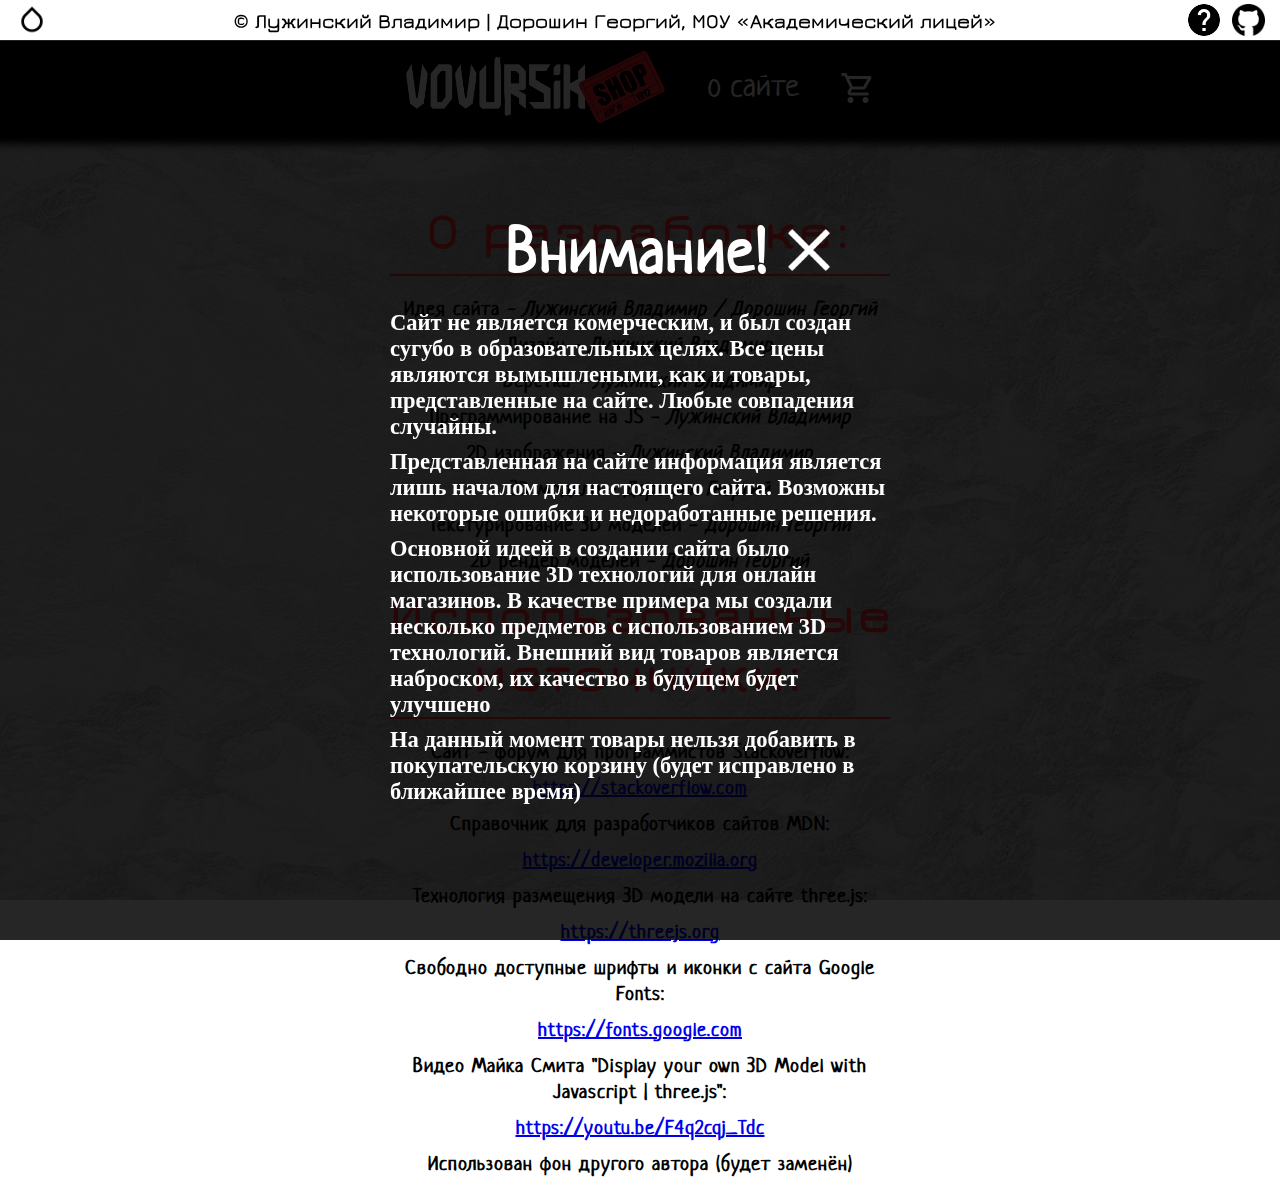
==== about.html @ f9527097 "Add files via upload" ====
<!DOCTYPE html>
<html lang="ru" id="html">
<head>
    <meta charset="UTF-8">
    <meta http-equiv="X-UA-Compatible" content="IE=edge">
    <meta name="viewport" content="width=device-width, initial-scale=1.0">

    <link rel="icon" href="images/Icon.png" type="image/x-icon">

    <link rel="preconnect" href="https://fonts.googleapis.com">
    <link rel="preconnect" href="https://fonts.gstatic.com" crossorigin>
    <link href="https://fonts.googleapis.com/css2?family=Neucha&display=swap" rel="stylesheet">
    <link href="https://fonts.googleapis.com/css2?family=Jura:wght@300&display=swap" rel="stylesheet">

    <link rel="stylesheet" href="style.css">
    <link rel="stylesheet" href="media-querise.css" type="text/css">

    <title>Vovursik - Shop</title>

    <script type ="module" src="theme_changer.js"></script>
    <script type ="module" src="information.js"></script>
</head>
<body id ="body" style="visibility: hidden"
onload="setTimeout ('document.body.style.visibility = \'visible\'', 2)">

<div class="information" id="information">
    <div class="information_center">
        <div class="information_up">
            <h1>Внимание!</h1>
            <div class="form_inline">
                <button id="information_close_button"></button>
            </div> 
        </div>
        <h2><p>Сайт не является комерческим, и был создан сугубо в образовательных целях. Все цены являются вымышлеными, как и товары, представленные на сайте. Любые совпадения случайны.</p>
            <p>Представленная на сайте информация является лишь началом для настоящего сайта. Возможны некоторые ошибки и недоработанные решения.</p>
            <p>Основной идеей в создании сайта было использование 3D технологий для онлайн магазинов. В качестве примера мы создали несколько предметов с использованием 3D технологий. Внешний вид товаров является наброском, их качество в будущем будет улучшено</p>
            <p>На данный момент товары нельзя добавить в покупательскую корзину (будет исправлено в ближайшее время)</p></h2>
    </div>
    </div>

<!--Верхний хедер-->
<div class="header_up">
    <div class="header_up_left">
        <div class="form_inline">
            <button id="color_button"></button>
        </div>  
    </div>

    <div class="header_up_center">
            <h4>© Лужинский Владимир | Дорошин Георгий, МОУ «Академический лицей»</h4>
    </div>

    <div class="header_up_right">
        <div class="form_inline">
            <button id="help_button"></button>
        </div>  
        <form action="https://github.com/Vovursik" class="form_inline">
            <button id="github_button"></button>
        </form>         
    </div>
</div>

<!--Нижний хедер-->
<div class="header">
    <div class="header_center">
<form action="/index.html">
    <button id="Logo"></button>
</form>

    <div class="header_section">
            <a class="site_about" href="/about.html">  
                <span class="a">о сайте</span>
                <span class="b">﹝о сайте﹞</span>
            </a>
        </div>

        <div class="header_section">
            <form action="/cart.html">
                <button id="cart_button"></button>
            </form>
    </div>
</div>
</div>  

<div class="creators">
    <div class="making">
        <h1>О разработке:</h1>
        <h2><p>Идея сайта - <i>Лужинский Владимир / Дорошин Георгий</i></p>
            <p>Дизайн - <i>Лужинский Владимир</i></p>
            <p>Верстка - <i>Лужинский Владимир</i></p>
            <p>Программирование на JS - <i>Лужинский Владимир</i></p>
            <p>2D изображения - <i>Лужинский Владимир</i></p>
            <p>3D модели - <i>Дорошин Георгий</i></p>
            <p>Текстурирование 3D моделей - <i>Дорошин Георгий</i></p>
            <p>2D рендер моделей - <i>Дорошин Георгий</i></p></h2>
    </div>
    <div class="making">
        <h1>Использованные источники:</h1>
        <h2><p>Сайт - форум для программистов Stackoverflow:</p>
            <p><a href="https://stackoverflow.com">https://stackoverflow.com</a></p>
            <p>Справочник для разработчиков сайтов MDN:</p>
            <p><a href="https://developer.mozilla.org">https://developer.mozilla.org</a></p>
            <p>Технология размещения 3D модели на сайте three.js:</p>
            <p><a href="https://threejs.org">https://threejs.org</a></p>
            <p>Свободно доступные шрифты и иконки с сайта Google Fonts:</p>
            <p><a href="https://fonts.google.com">https://fonts.google.com</a></p>
            <p>Видео Майка Смита "Display your own 3D Model with Javascript | three.js":</p>
            <p><a href="https://youtu.be/F4q2cqj_Tdc">https://youtu.be/F4q2cqj_Tdc</a></p>
            <p>Использован фон другого автора (будет заменён)</p></h2>
    </div>
</div>

</body>
</html>
---- style.css ----
* {
	margin: 0;
	padding: 0;
}

body {
    height: 100%;
    margin: 0;
	background: url(images/Background1.png) repeat;
	background-attachment: fixed;
	background-color: white;
    background-size: cover;
}

#product_id {
	display: none;
}

#cart_button {
	all: unset;
	width: 45px;
	height: 45px;
	background: url(images/shopping_cart.png) no-repeat center;
	background-size: auto 80%;
	margin-top: 10px;
}

#cart_button:hover {
    cursor: pointer;
    }

#Logo {
	all: unset;
	display: inline-block;
	background: url(images/Logo.png) no-repeat center;
	background-size: auto 90%;
	width: 270px;
	height: 100%;
	margin-top: 7px;
	}
	
#Logo:hover {
	cursor: pointer;
	}

#github_button {
	all: unset;
	width: 40px;
	height: 40px;
	background: url(images/github.png) no-repeat center;
	background-size: auto 80%;
}

#github_button:hover {
	cursor: pointer;
	opacity: .7;
	}

#help_button {
	all: unset;
	width: 40px;
	height: 40px;
	background: url(images/outline_help.png) no-repeat center;
	background-size: auto 95%;
}

#help_button:hover {
	cursor: help;
	opacity: .7;
	}

#color_button {
		all: unset;
		width: 40px;
		height: 40px;
		background: url(images/outline_invert_white.png) no-repeat center;
		background-size: auto 80%;
	}
	
#color_button:hover {
		cursor: pointer;
		opacity: .7;
	}

form {
		all: unset;
		align-content: center;
		align-items: center;
		text-align: center;
		height: 100%;
}

.form_inline {
	display: inline-block;
	align-content: center;
	align-items: center;
	text-align: center;
	height: 100%;
}

canvas {
    display: block;
	margin: 0 auto;
	animation: show 1s;
	/*border: dashed 3px gainsboro;*/
}

@keyframes show {
	from {opacity: 0;} to {opacity: 1;}
	}

canvas:hover {
    cursor: grab;
}

canvas:active {
    cursor: grabbing;
}


.header_up {
	position: fixed;
	display: flex;
	width: 100%;
	max-width: 100vw;
	height: 40px;
	background-color: rgb(255, 255, 255);
	border-bottom: solid 1px gainsboro;
	top: 0;
	text-align: center;
	align-items: center;
	align-content: center;
    z-index: 11;
}

.header_up_left {
	align-content: left;
	text-align: left;
	width: 50px;
	min-width: 50px;
	height: 100%;
	align-items: left;	
	margin-left: 12px;
}

.header_up_center {
	overflow-x:hidden;
	position: relative;
	display: flex;
	align-content: center;
	text-align: center;
	width: 100%;
	height: 100%;
	align-items: center;
	right: 0;
	left: 0;
}

.header_up_center h4 {
	flex-shrink: 0;
	font-family: 'Jura', sans-serif;
	font-weight: 700;
	font-size: 20px;	
	margin: 0 auto;
}

.header_up_right {
	align-content: right;
	text-align: right;
	width: 100px;
	min-width: 100px;
	height: 100%;
	align-items: right;
	margin-right: 12px;
}

.header_center {
	display: flex;
	align-items: center;
	text-align: center;
	justify-content: space-between;
	right: 0px;
    z-index: 999;
	height: 100%;
	max-width: 30em;
	width: auto;
	margin: 0 auto;
}

.header {
	align-items: center;
	text-align: center;
	width: 100%;
	max-height: 80px;
	height: 80px;
	align-items:center;
	right: 0px;
	margin-top: 40px;
	background-color: rgba(0, 0, 0, 1);
	box-shadow: 0em 1em .5em .5em rgba(0, 0, 0, 1);
    z-index: 10;
}

.information {
	visibility: hidden;
	position: fixed;
	height: 100%;
	width: 100%;
	color: white;
	background-color: rgba(0, 0, 0, 0.85);
	text-align: center;
	align-items: center;
	align-content: center;
	z-index: 20;
}

.information_center {
	max-width: 500px;
	margin: auto;
}

.information h2 {
	text-align: left;
	font-size: 2.5vh;
}

.information h2 p {
	margin-bottom: 1vh;
}

.information h1 {
	letter-spacing: 0.2vh;
	display: inline-block;
	font-family: 'Neucha', cursive;
	font-weight: 700;
	font-size: 7vh;
}

.information_up {
	margin-top: 5vh;
	margin-bottom: 2vh;
}

#information_close_button {
	all: unset;
	margin-top: -6.5vh;
	position: absolute;
	width: 8vh;
	height: 8vh;
	background: url(images/outline_close.png) no-repeat center;
	background-size: auto 100%;
}

#information_close_button:hover {
	cursor: pointer;
	opacity: .7;
}

.header_section {
	display: inline-block;
	align-content: center;
	align-items: center;
	text-align: center;
	top: 0;
	left: 0;
	margin-top: 10px;
}

.product {
	display: flex;
	margin: 0 auto;
	margin-top: 80px;
	width: 100%;
	max-width: 1800px;
}

#model {
	position: relative;
    justify-content: center;
    align-items: center;
	display: inline-block;
	width: 50%;
}

.loading {
	position: absolute;
	display: flex;
	text-align: center;
	align-items: center;
	align-content: center;
	justify-content: center;
	width: 100%;
	height: 100%;
}

.loading_image {
	position: relative;
	width: 150px;
	height: 150px;
	background: url(images/outline_cached.png) no-repeat center;
	background-size: auto 100%;
	transition: all;
	animation-name: load_rotate;
	animation-duration: 1.5s;
	animation-timing-function: linear;
	animation-iteration-count: infinite;
}

@keyframes load_rotate {
	100%{
		transform: rotate(-360deg);
	}
}

.helper {
	text-align: center;
	color: black;
	width: 100%;
	height: 0px;
	font-family: 'Neucha', cursive;
	font-weight: 400;
	font-size:1.5vw;
}

#helper_click {
	width: 5vw; 
	height: 5vw;
	max-width: 70px;
	max-height: 70px;
}

#helper_scroll {
	width: 5vw; 
	height: 5vw;
	max-width: 70px;
	max-height: 70px;
}

.sale {
	text-align: center;
	display: inline-block;
	width: 50%;
}

.sale_name {
	position: relative;
	text-align: center;
	align-items: center;
	height: 12vw;
	width: auto;
	max-height: 231px;
	background: url(images/Moving.png) no-repeat center ;
	background-size: contain;
	color: whitesmoke;
	margin: 0 auto;
	margin-top: 6vw;
	margin-bottom: 6vw;
}

.sale_text {
	padding-top: 2.6vw;
	position: absolute;
	top: 0;
	right: 0;
	bottom: 0;
	left: 0;
	margin: 0 auto;
}

.sale_text h2 {
	all: unset;
	display: block;
	font-family: 'Neucha', cursive;
	font-weight: 700;
    font-size: 3.2vw;
    line-height: 3.2vw;
	margin-bottom: 1vw;
}

.sale_text h3 {
	all: unset;
	display: block;
	font-family: 'Jura', sans-serif;
	font-weight: 400;
    font-size: 2.2vw;
    line-height: 2.2vw;
}

#cart_button_dark h4 {
	position: absolute;
	pointer-events: none;
	width: 100%;
	top: 45%;
	left: 50%;
	transform: translate(-50%, -50%);
	font-family: 'Jura', sans-serif;
	font-weight: 600;
    font-size: 1.9vw;
    line-height: 1.9vw;
}

#cart_button_light h4 {
	position: absolute;
	pointer-events: none;
	width: 100%;
	top: 45%;
	left: 50%;
	transform: translate(-50%, -50%);
	font-family: 'Jura', sans-serif;
	font-weight: 600;
    font-size: 1.9vw;
    line-height: 1.9vw;
}

#cart_button_dark {
	all: unset;
	display: inline;
	position: relative;
	text-align: center;
	width: 28vw;
	height: 4vw;
	margin: 0 auto;
	border: solid 3px black;
	color: black;
}

#cart_button_dark:hover {
	cursor: pointer;
	border: solid 3px rgb(250, 40, 40);
	color: rgb(250, 40, 40);
	}

#cart_button_light {
	all: unset;
	display: none;
	position: relative;
	text-align: center;
	width: 28vw;
	height: 4vw;
	margin: 0 auto;
	border: solid 2px gainsboro;
	color: gainsboro;
}

#cart_button_light:hover {
	cursor: pointer;
	border: solid 2px rgb(250, 40, 40);
	color: rgb(250, 40, 40);
	}

#products {
	margin: 0 auto;
	margin-top: 80px;
	width: auto;
	max-width: 1700px;
}

.product_image {
	position: relative;
	display: flex;
	justify-content: center;
	text-align: center;
	align-items: center;
	margin: 0 auto;
}

.product_image img {
	height: auto;
	width: 15vw;
	max-width: 288px;
	object-fit: cover;
}

.product_info {
	color: black;
	text-align: center;
	align-items: center;
	align-content: center;
	margin-top: 2%;
	/*border-radius: 10px;
	border: solid 2px;*/
}

.product_info h1 {
	font-family: 'Neucha', cursive;
	font-weight: 700;	
}

.product_info h2 {
	font-family: 'Jura', sans-serif;
	font-weight: 600;	
	font-size: 25px;
	margin-top: 2px;
	margin-bottom: 10px;
}

.product_open {
	position: absolute;
	display: flex;
	visibility: hidden;
	justify-content: center;
	text-align: center;
	align-items: center;
	height: 45px;
	width: 100%;
	color: whitesmoke;
	background-color: black;
	opacity: 0.75;
	flex-shrink: 0;
}

.product_open h2 {
	position: absolute;
	flex-shrink: 0;
	font-family: 'Neucha', cursive;
	font-weight: 700;
	padding-bottom: 2px;
}

.product_card {
	all: unset;
	display: inline-block;
	width: 15vw;
	max-width: 348px;
	margin-right: 1.5vw;
	margin-bottom: 1.5vw;
}

.product_card:hover {
	cursor: pointer;
}

.product_card:hover .product_info {
	text-decoration: underline;
}

.product_card:hover .product_open {
	visibility: visible;
}

.row {
	text-align: center;
	align-content: center;
}

#product_form {
	display: none;
}

.product_block_cart {
	position: relative;
	display: flex;
	justify-content: space-between;
	text-align: center;
	align-items: center;
	margin: 0 auto;
	padding-left: 15px;
	padding-right: 15px;
	color: gainsboro;
	background-color: rgba(0, 0, 0, 0.8);
	border-radius: 10px;
}

.product_block_cart:hover {
	background-color: rgba(70, 70, 70, 0.8);
}

.product_block_cart img {
	height: 100px;
	width: auto;
	object-fit: cover;
}

.product_block_cart h1 {
	font-family: 'Neucha', cursive;
	font-weight: 700;
	letter-spacing: 2px;	
	font-size: 38px;
	width: 30%;
}

.product_block_cart h2 {
	font-family: 'Jura', sans-serif;
	font-weight: 600;	
	font-size: 30px;
	width: 30%;
}

.product_block_cart h3 {
	font-family: 'Neucha', cursive;
	font-weight: 400;
	letter-spacing: 2px;	
	font-size: 33px;
	width: 10%;
	text-align: center;
}

#cart_minus_button {
	all: unset;
	width: 35px;
	height: 35px;
	background: url(images/minus.png) no-repeat center;
	background-size: auto 100%;
}

#cart_minus_button:hover {
	cursor: pointer;
	opacity: .7;
	}

#cart_plus_button {
	all: unset;
	width: 35px;
	height: 35px;
	background: url(images/plus.png) no-repeat center;
	background-size: auto 100%;
}

#cart_plus_button:hover {
	cursor: pointer;
	opacity: .7;
	}

.subtotal h1 {
	font-family: 'Jura', cursive;
	font-weight: 800;
	font-size: 50px;
	letter-spacing: 4px;
	color: rgb(250, 40, 40);
	padding-bottom: 15px;
	margin-bottom: 20px;
	border-bottom: solid 2px;
	text-align: center;
}

.creators {
	width: 500px;
	margin: 0 auto;
	margin-top: 80px;
	margin-bottom: 20px;
	text-align: center;
	align-items: center;
}

.making h1 {
	font-family: 'Jura', cursive;
	font-weight: 800;
	font-size: 50px;
	letter-spacing: 4px;
	color: rgb(250, 40, 40);
	padding-bottom: 15px;
	margin-bottom: 20px;
	border-bottom: solid 2px;
}

.making h2 {
	font-family: 'Neucha', cursive;
	font-weight: 600;
	font-size: 20px;
	letter-spacing: 1px;
	color: black;
}

.making h2 p {
	margin-bottom: 10px;
}

.site_about {
	color: whitesmoke;
	font-family: 'Neucha', cursive;
	font-weight: 400;
	font-size: 32px;
	text-decoration: none;
}

.site_about:hover .a {
	display: none;
  }
  .site_about .b {
	display: none;
	color: rgb(250, 40, 40);
  }
  .site_about:hover .b {
	display: inline;
  }

del {
	text-decoration: line-through;
	text-decoration-color: red;
}
---- media-querise.css ----
@media only screen and (max-width: 768px) {
    .product_card {
        width: 40vw;
    }

    .product_image img {
        width: 40vw;
    }
    .helper {
        font-size:4vw;
    }
    #helper_click {
        width: 10vw; 
        height: 10vw;
    }
    
    #helper_scroll {
        width: 10vw; 
        height: 10vw;
    }
    .sale_name {
        height: 31vw;
        margin-top: 6vw;
        margin-bottom: 6vw;
    }
    .sale_text {
        padding-top: 6.8vw;
    }
    .sale_text h2 {
        font-size: 8.7vw;
        line-height: 8.7vw;
        margin-bottom: 2.6vw;
    }
    .sale_text h3 {
        font-size: 5.8vw;
        line-height: 5.8vw;
    }
    #cart_button_light {
        width: 72.5vw;
        height: 10.4vw;
    }
    #cart_button_dark {
        width: 72.5vw;
        height: 10.4vw;
    }
    #cart_button_light h4 {
        font-size: 4.9vw;
        line-height: 4.9vw;
    }
    #cart_button_dark h4 {
        font-size: 4.9vw;
        line-height: 4.9vw;
    }
}

@media only screen and (max-width: 600px) {   
    .creators {
        width: 83vw;
    }
    
    .making h1 {
        font-size: 8.3vw;
        letter-spacing: 0.6vw;
        padding-bottom: 2.7vw;
        margin-bottom: 3.4vw;
    }
    
    .making h2 {
        font-size: 3.4vw;
        letter-spacing: 0.16vw;
    }
    
    .making h2 p {
        margin-bottom: 1.7vw;
    }



    .information h2 {
        text-align: left;
        font-size: 4vw;
    }
    
    .information h2 p {
        margin-bottom: 2vw;
    }
    
    .information h1 {
        letter-spacing: 0.5vw;
        display: inline-block;
        font-family: 'Neucha', cursive;
        font-weight: 700;
        font-size: 12.6vw;
    }
    
    .information_up {
        margin-top: 9vw;
        margin-bottom: 3.9vw;
    }
    
    #information_close_button {
        all: unset;
        margin-top: -11.7vw;
        position: absolute;
        width: 14vw;
        height: 14vw;
        background: url(images/outline_close.png) no-repeat center;
        background-size: auto 100%;
    }
}

@media only screen and (max-width: 500px) {
    #cart_button {
        width: 9vw;
        height: 9vw;
    }
    .header {
        height: 15.7vw;  
    }
    #Logo {
        width: 55vw;
        }
    .site_about {
            font-size: 6.5vw;
        }    
}

/*  MIN  */

@media only screen and (min-width: 1920px) {
    .helper {
        font-size:28px;
    }
    .sale_name {
        height: 234px;
        margin-top: 115px;
        margin-bottom: 115px;
    }
    .sale_text {
        padding-top: 50px;
    }
    .sale_text h2 {
        font-size: 63px;
        line-height: 63px;
        margin-bottom: 19px;
    }
    .sale_text h3 {
        font-size: 42.5px;
        line-height: 42.5px;
    }
    #cart_button_light {
        width: 541.5px;
        height: 77px;
    }
    #cart_button_dark {
        width: 541.5px;
        height: 77px;
    }
    #cart_button_dark h4 {
        font-size: 36.5px;
        line-height: 36.5px;
    }
    #cart_button_light h4 {
        font-size: 36.5px;
        line-height: 36.5px;
    }
    .product_card {
        margin: auto 15px;
        margin-bottom: 28px;
    }
}
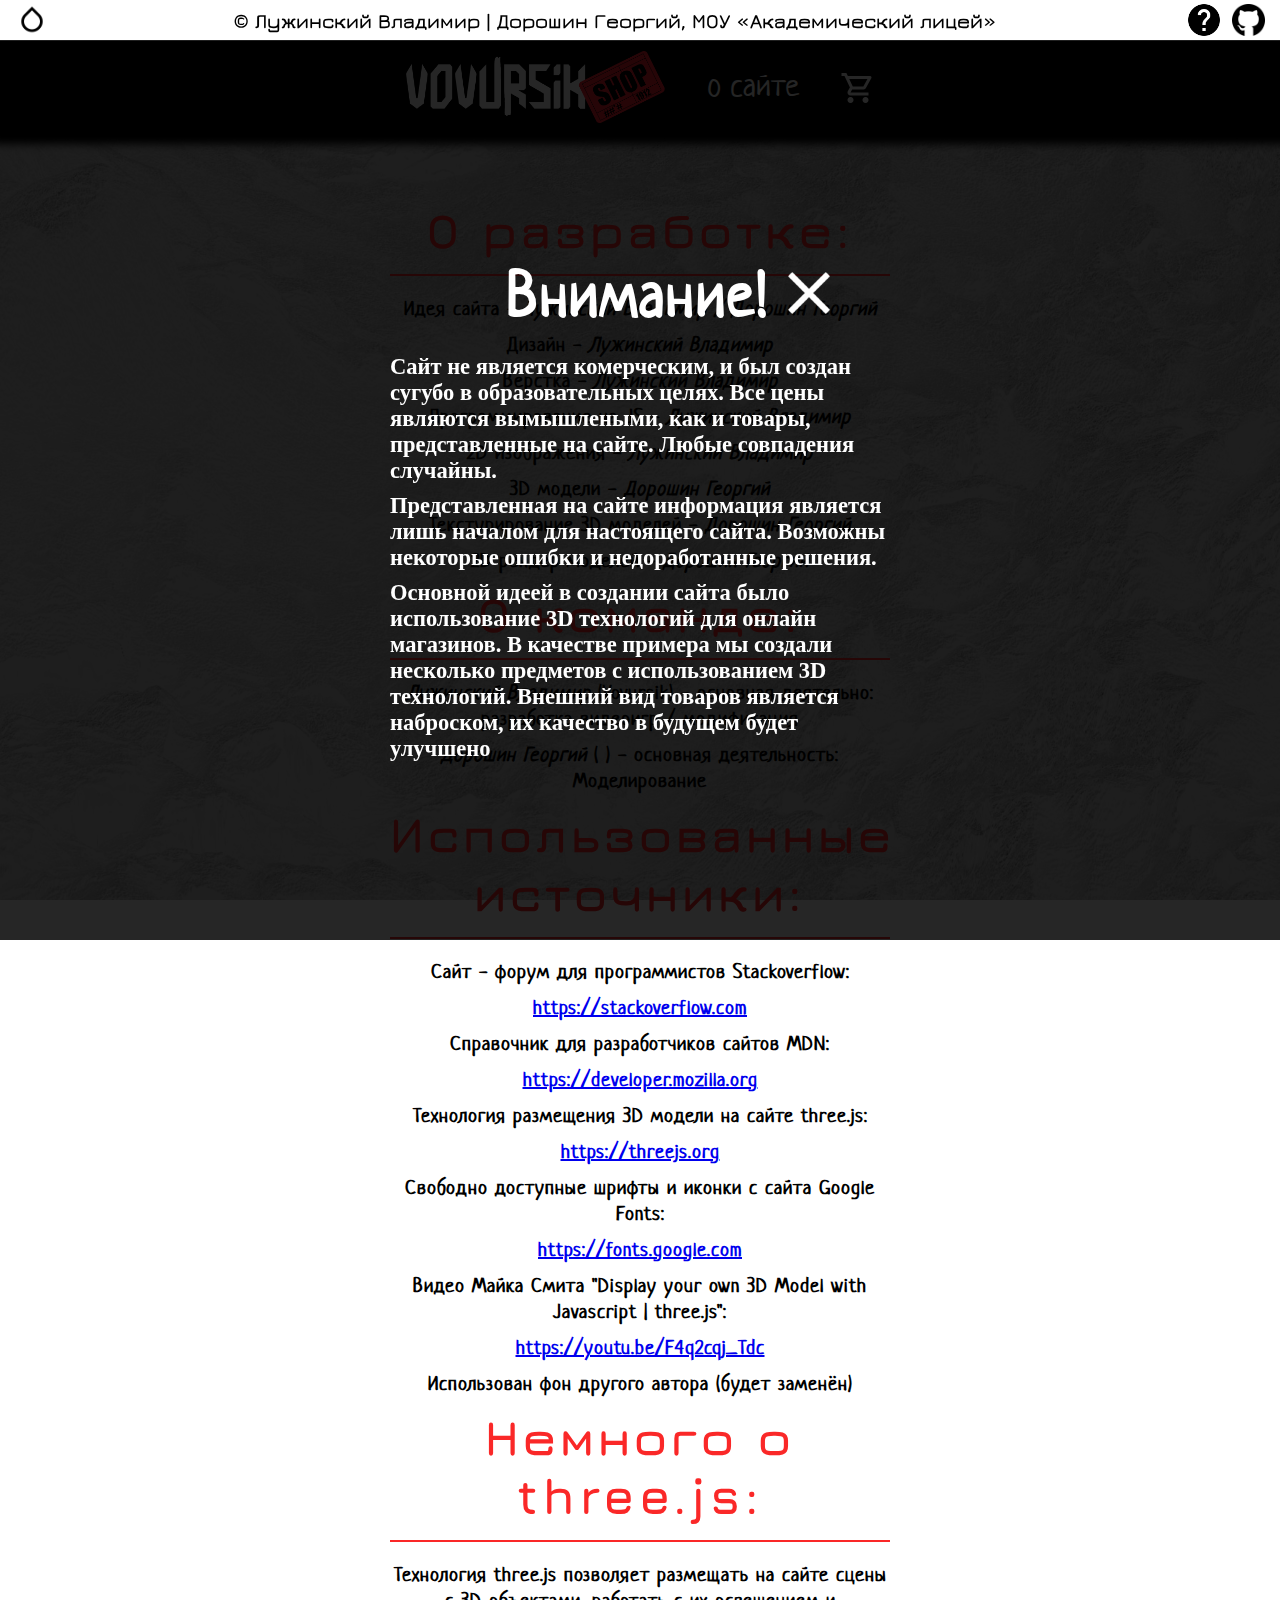
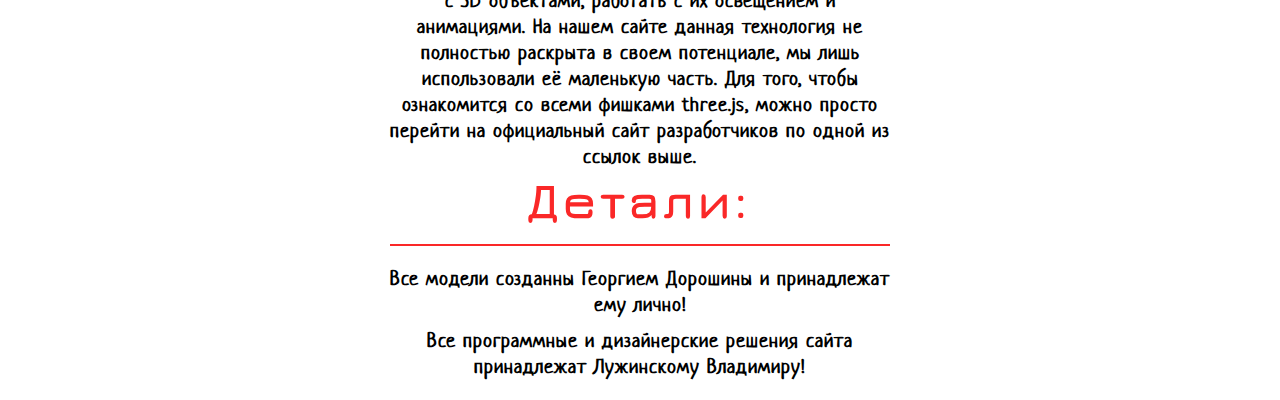
==== commit a78362d7: "Add files via upload" ====
--- a/about.html
+++ b/about.html
@@ -33,8 +33,7 @@
         </div>
         <h2><p>Сайт не является комерческим, и был создан сугубо в образовательных целях. Все цены являются вымышлеными, как и товары, представленные на сайте. Любые совпадения случайны.</p>
             <p>Представленная на сайте информация является лишь началом для настоящего сайта. Возможны некоторые ошибки и недоработанные решения.</p>
-            <p>Основной идеей в создании сайта было использование 3D технологий для онлайн магазинов. В качестве примера мы создали несколько предметов с использованием 3D технологий. Внешний вид товаров является наброском, их качество в будущем будет улучшено</p>
-            <p>На данный момент товары нельзя добавить в покупательскую корзину (будет исправлено в ближайшее время)</p></h2>
+            <p>Основной идеей в создании сайта было использование 3D технологий для онлайн магазинов. В качестве примера мы создали несколько предметов с использованием 3D технологий. Внешний вид товаров является наброском, их качество в будущем будет улучшено</p></h2>
     </div>
     </div>
 
@@ -95,6 +94,11 @@
             <p>2D рендер моделей - <i>Дорошин Георгий</i></p></h2>
     </div>
     <div class="making">
+        <h1>О команде:</h1>
+        <h2><p><i>Лужинский Владимир</i> (Vovursik) - основная деятельно: разработка видеоигр / модификация</p>
+            <p><i>Дорошин Георгий</i> ( ) - основная деятельность: Моделирование</p></h2>
+    </div>
+    <div class="making">
         <h1>Использованные источники:</h1>
         <h2><p>Сайт - форум для программистов Stackoverflow:</p>
             <p><a href="https://stackoverflow.com">https://stackoverflow.com</a></p>
@@ -108,6 +112,18 @@
             <p><a href="https://youtu.be/F4q2cqj_Tdc">https://youtu.be/F4q2cqj_Tdc</a></p>
             <p>Использован фон другого автора (будет заменён)</p></h2>
     </div>
+    <div class="making">
+        <h1>Немного о three.js:</h1>
+        <h2>Технология three.js позволяет размещать на сайте сцены с 3D объектами, работать с их освещением и анимациями. 
+            На нашем сайте данная технология не полностью раскрыта в своем потенциале, мы лишь использовали её маленькую часть.
+            Для того, чтобы ознакомится со всеми фишками three.js, можно просто перейти на официальный сайт разработчиков по одной из ссылок выше.
+        </h2>
+    </div>
+    <div class="making">
+        <h1>Детали:</h1>
+        <h2><p>Все модели созданны Георгием Дорошины и принадлежат ему лично!</p>
+            <p>Все программные и дизайнерские решения сайта принадлежат Лужинскому Владимиру!</p></h2>
+    </div>
 </div>
 
 </body>
--- a/style.css
+++ b/style.css
@@ -591,7 +591,7 @@
 	font-weight: 400;
 	letter-spacing: 2px;	
 	font-size: 33px;
-	width: 10%;
+	width: 13%;
 	text-align: center;
 }
 
--- a/media-querise.css
+++ b/media-querise.css
@@ -107,6 +107,48 @@
         background: url(images/outline_close.png) no-repeat center;
         background-size: auto 100%;
     }
+
+    .subtotal h1 {
+        font-size: 8.3vw;
+        letter-spacing: 0.6vw;
+        padding-bottom: 2.7vw;
+        margin-bottom: 3.4vw;
+    }
+
+    .product_block_cart {
+        padding-left: 3vw;
+        padding-right: 3vw;
+    }
+
+    .product_block_cart img {
+        height: 16.5vw;
+        width: auto;
+        object-fit: cover;
+    }
+
+    .product_block_cart h1 {
+        letter-spacing: 0.3vw;	
+        font-size: 6.4vw;
+    }
+
+    .product_block_cart h2 {
+        font-size: 5vw;
+    }
+
+    .product_block_cart h3 {
+        letter-spacing: 0.29vw;	
+        font-size: 5.5vw;
+    }
+
+    #cart_minus_button {
+        width: 5.8vw;
+        height: 5.8vw;
+    }
+
+    #cart_plus_button {
+        width: 5.8vw;
+        height: 5.8vw;
+    }
 }
 
 @media only screen and (max-width: 500px) {
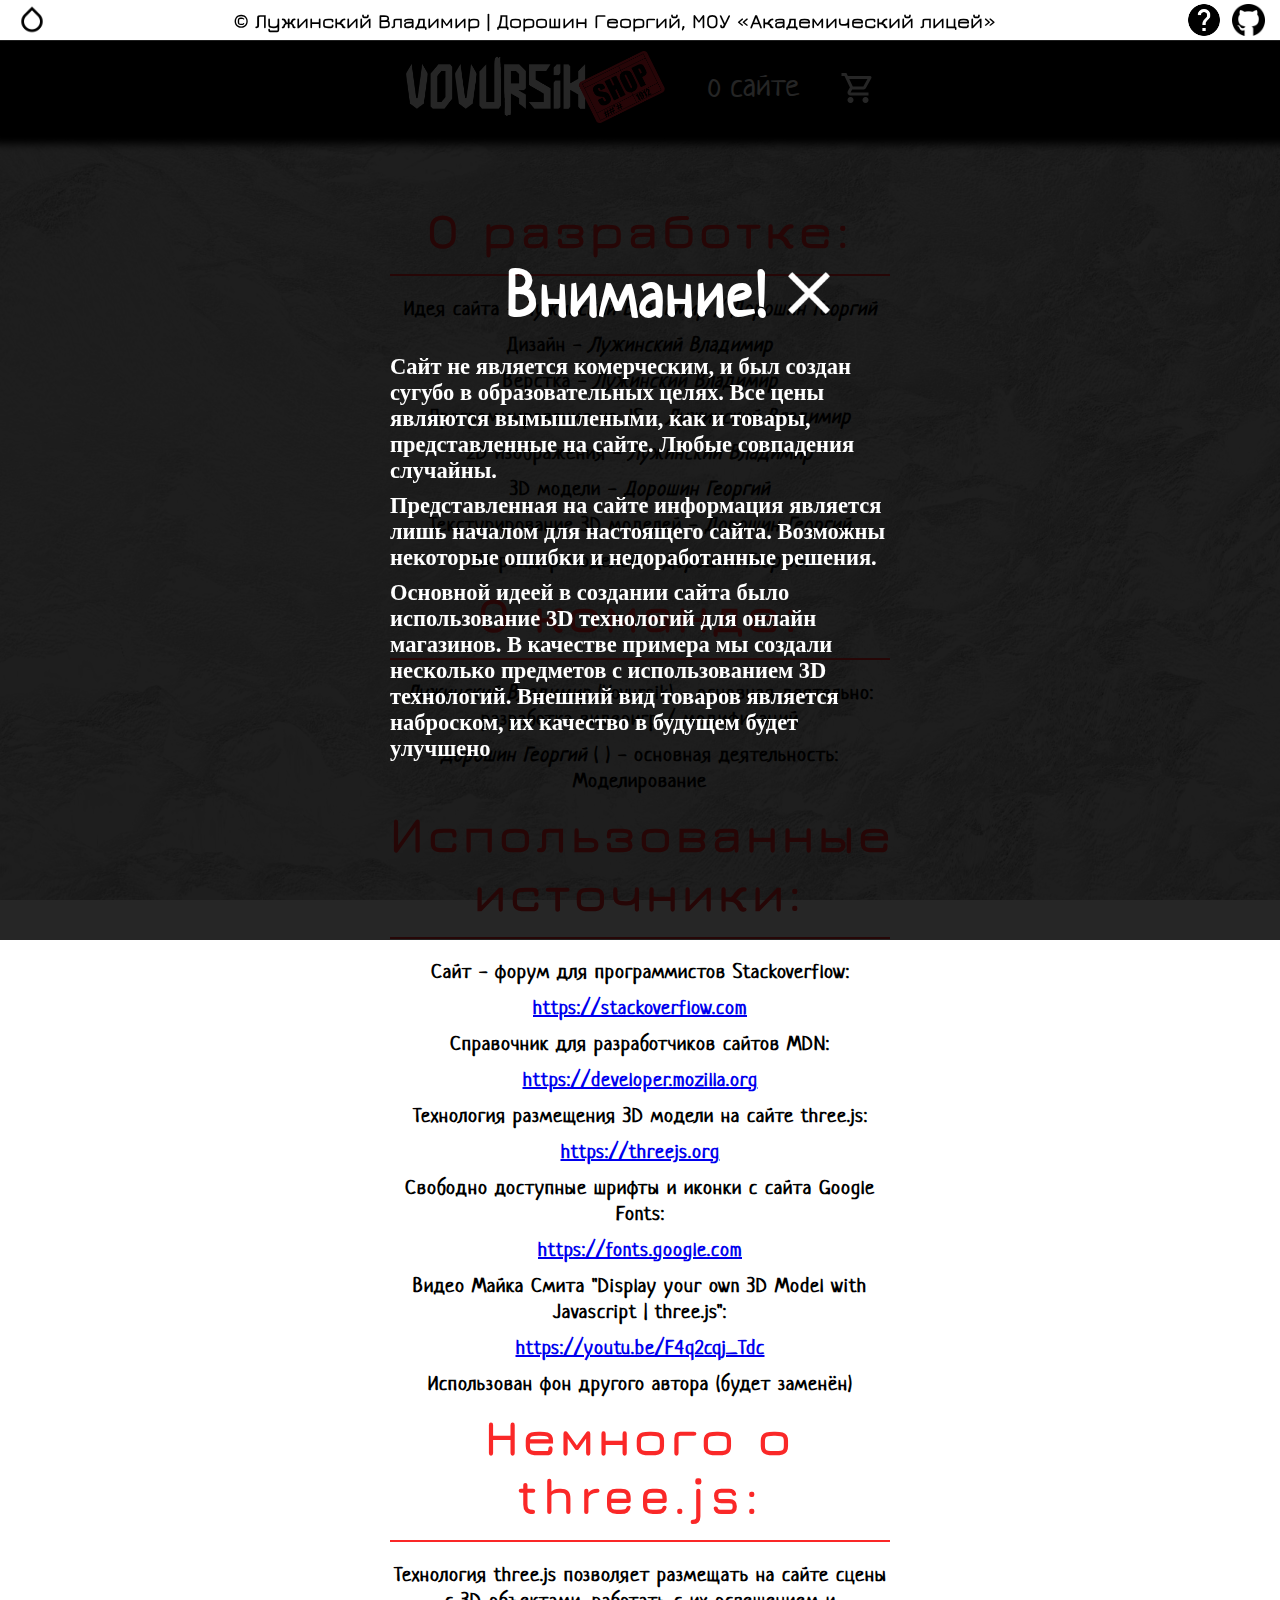
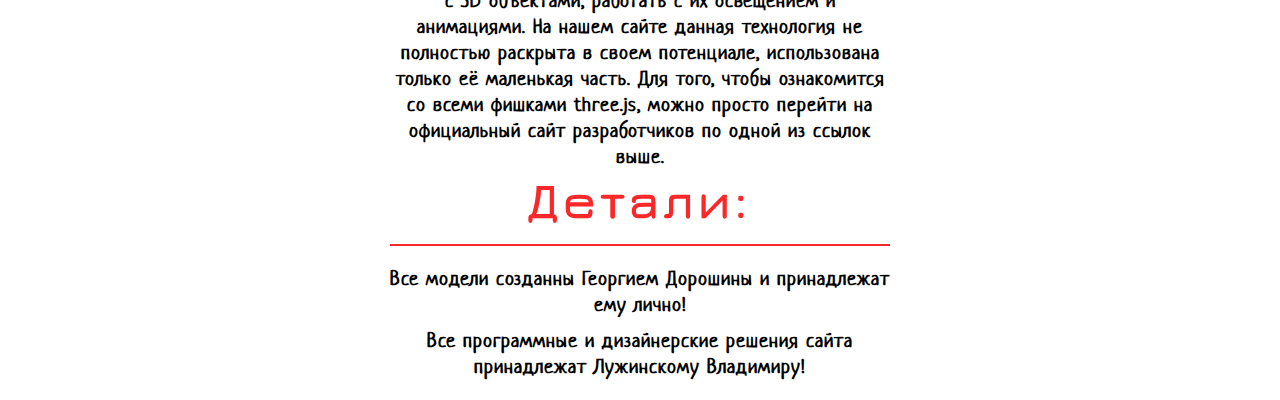
==== commit fcd2337b: "Add files via upload" ====
--- a/about.html
+++ b/about.html
@@ -95,7 +95,7 @@
     </div>
     <div class="making">
         <h1>О команде:</h1>
-        <h2><p><i>Лужинский Владимир</i> (Vovursik) - основная деятельно: разработка видеоигр / модификация</p>
+        <h2><p><i>Лужинский Владимир</i> (Vovursik) - основная деятельно: разработка видеоигр / модификаций</p>
             <p><i>Дорошин Георгий</i> ( ) - основная деятельность: Моделирование</p></h2>
     </div>
     <div class="making">
@@ -115,7 +115,7 @@
     <div class="making">
         <h1>Немного о three.js:</h1>
         <h2>Технология three.js позволяет размещать на сайте сцены с 3D объектами, работать с их освещением и анимациями. 
-            На нашем сайте данная технология не полностью раскрыта в своем потенциале, мы лишь использовали её маленькую часть.
+            На нашем сайте данная технология не полностью раскрыта в своем потенциале, использована только её маленькая часть.
             Для того, чтобы ознакомится со всеми фишками three.js, можно просто перейти на официальный сайт разработчиков по одной из ссылок выше.
         </h2>
     </div>
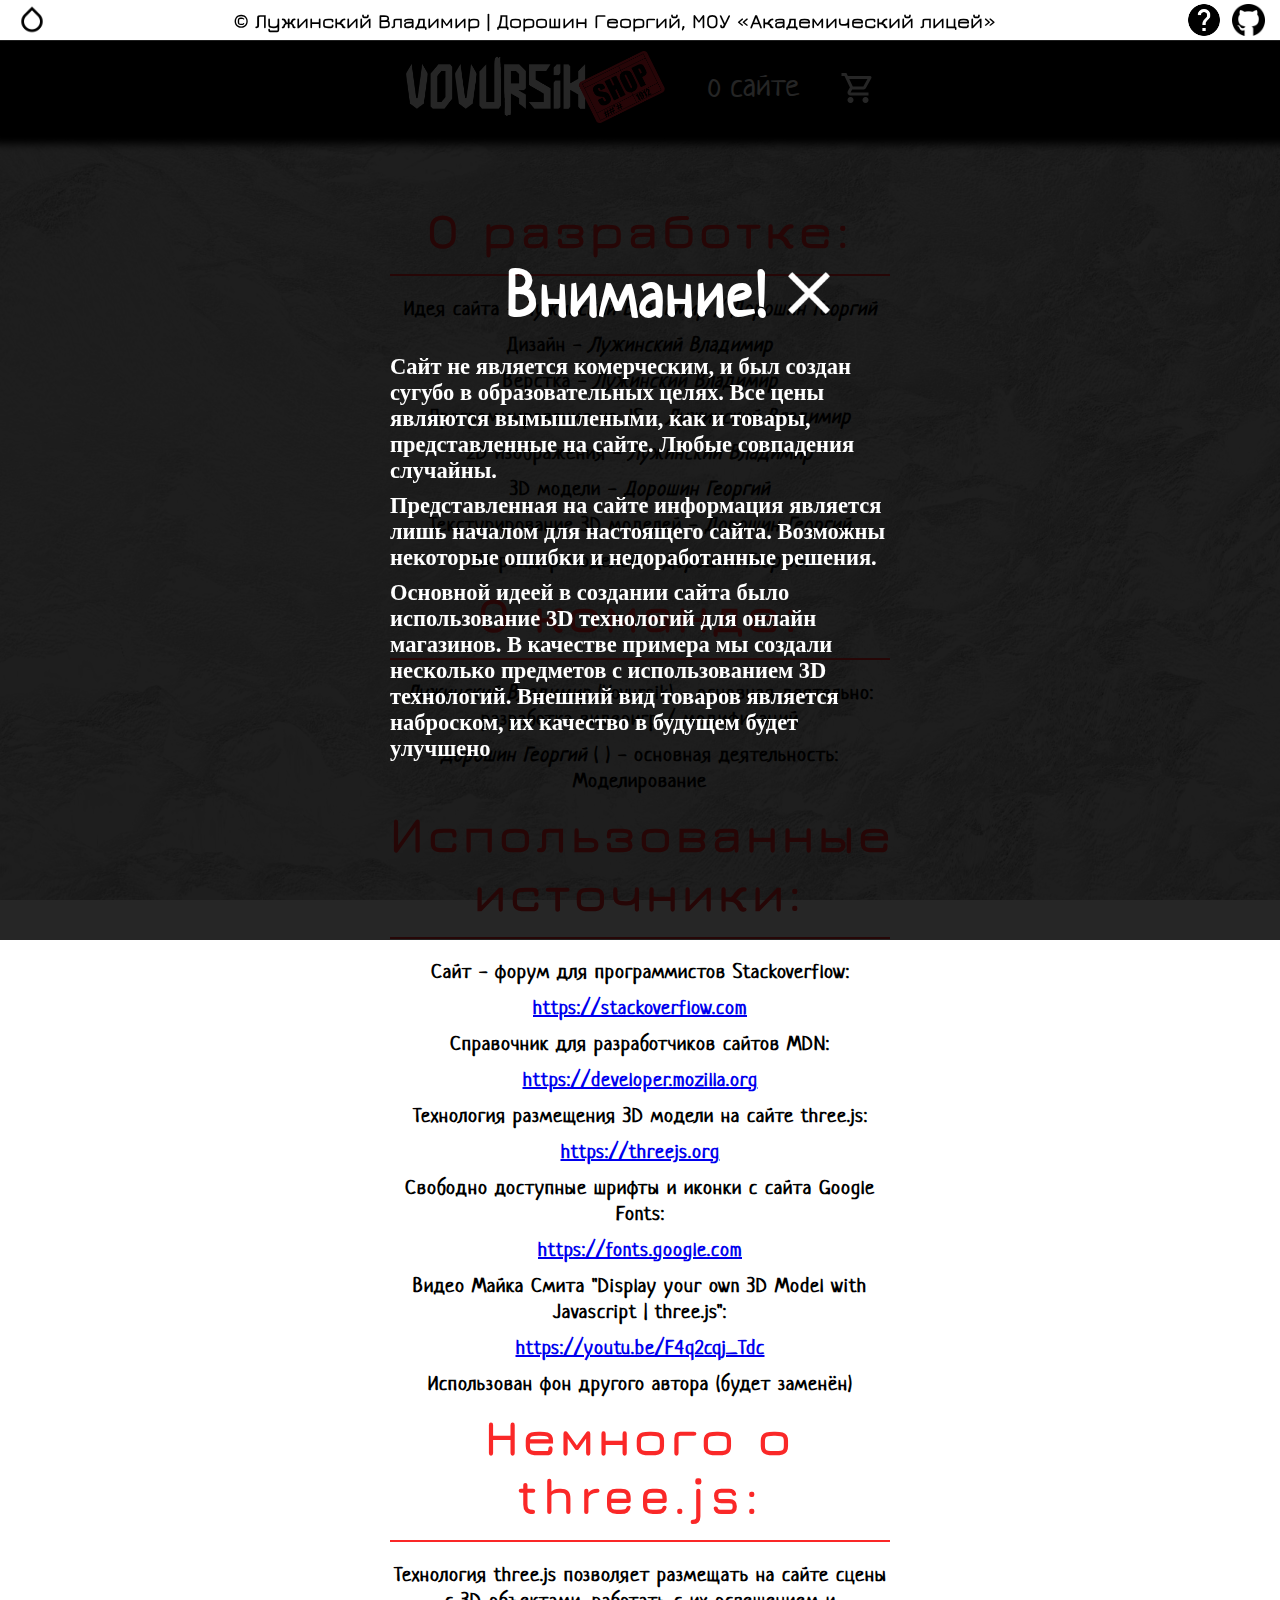
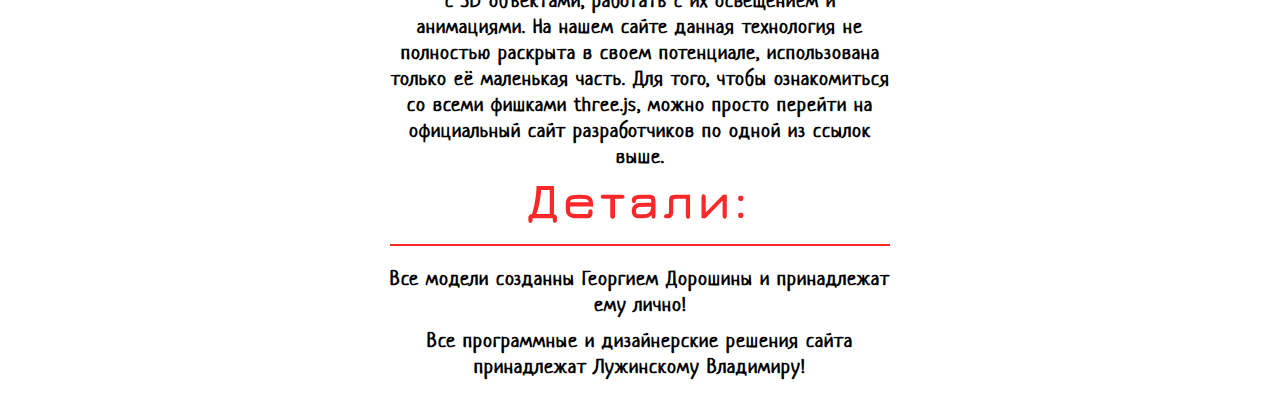
==== commit 83eecc54: "Add files via upload" ====
--- a/about.html
+++ b/about.html
@@ -116,7 +116,7 @@
         <h1>Немного о three.js:</h1>
         <h2>Технология three.js позволяет размещать на сайте сцены с 3D объектами, работать с их освещением и анимациями. 
             На нашем сайте данная технология не полностью раскрыта в своем потенциале, использована только её маленькая часть.
-            Для того, чтобы ознакомится со всеми фишками three.js, можно просто перейти на официальный сайт разработчиков по одной из ссылок выше.
+            Для того, чтобы ознакомиться со всеми фишками three.js, можно просто перейти на официальный сайт разработчиков по одной из ссылок выше.
         </h2>
     </div>
     <div class="making">
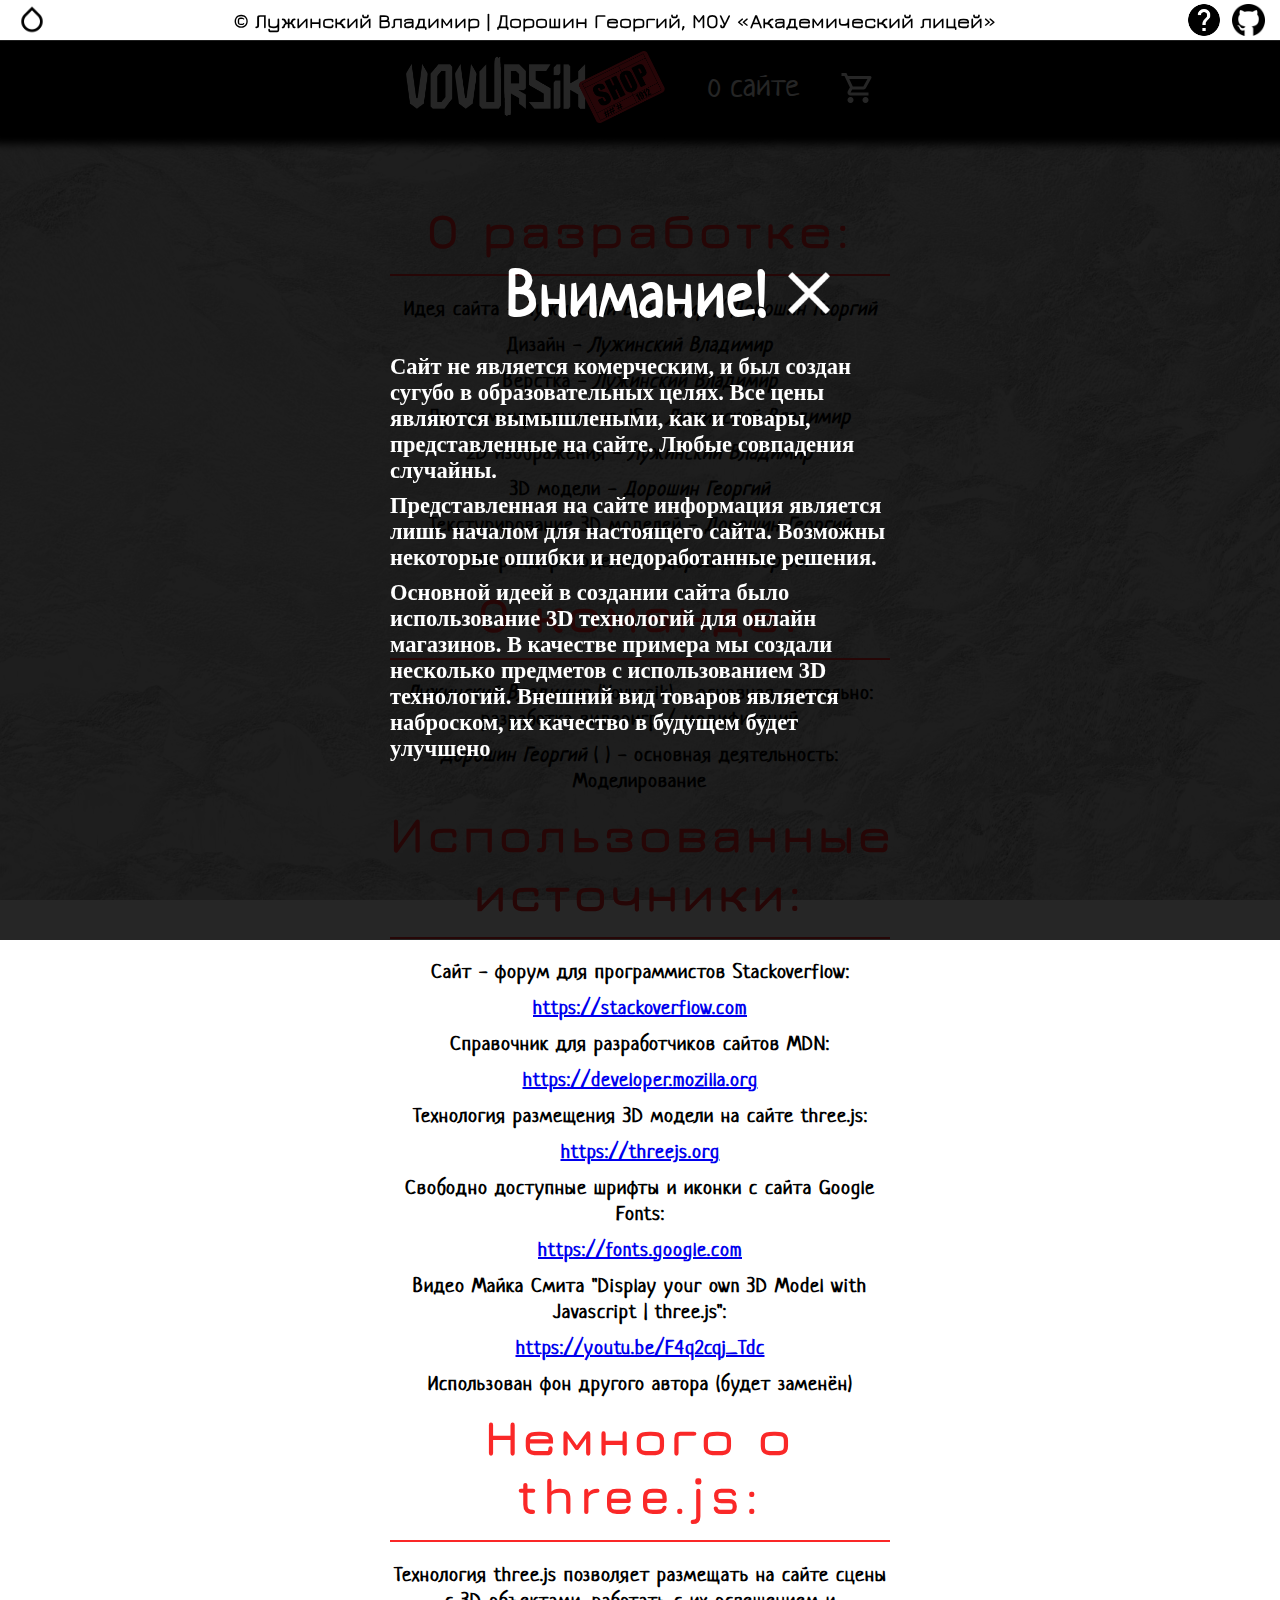
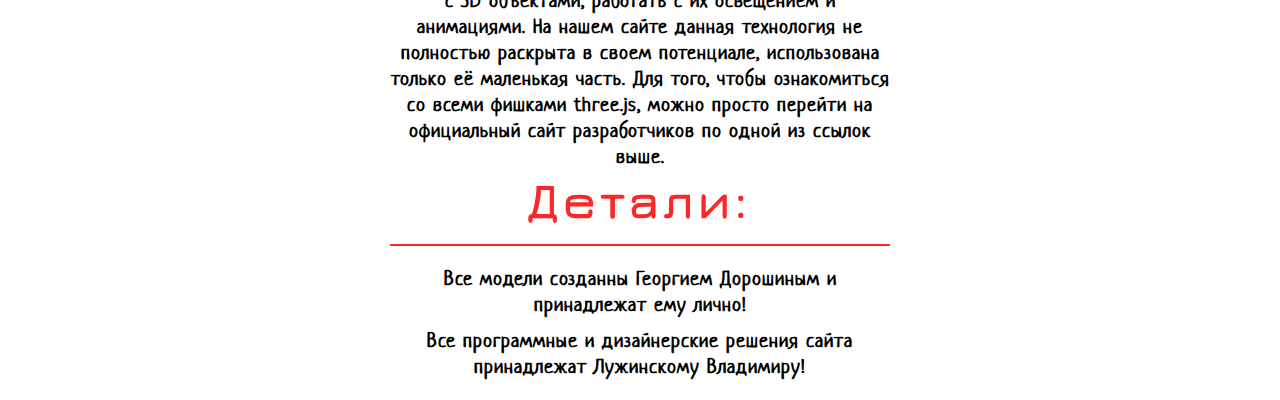
==== commit 3d29620d: "Add files via upload" ====
--- a/about.html
+++ b/about.html
@@ -121,7 +121,7 @@
     </div>
     <div class="making">
         <h1>Детали:</h1>
-        <h2><p>Все модели созданны Георгием Дорошины и принадлежат ему лично!</p>
+        <h2><p>Все модели созданны Георгием Дорошиным и принадлежат ему лично!</p>
             <p>Все программные и дизайнерские решения сайта принадлежат Лужинскому Владимиру!</p></h2>
     </div>
 </div>
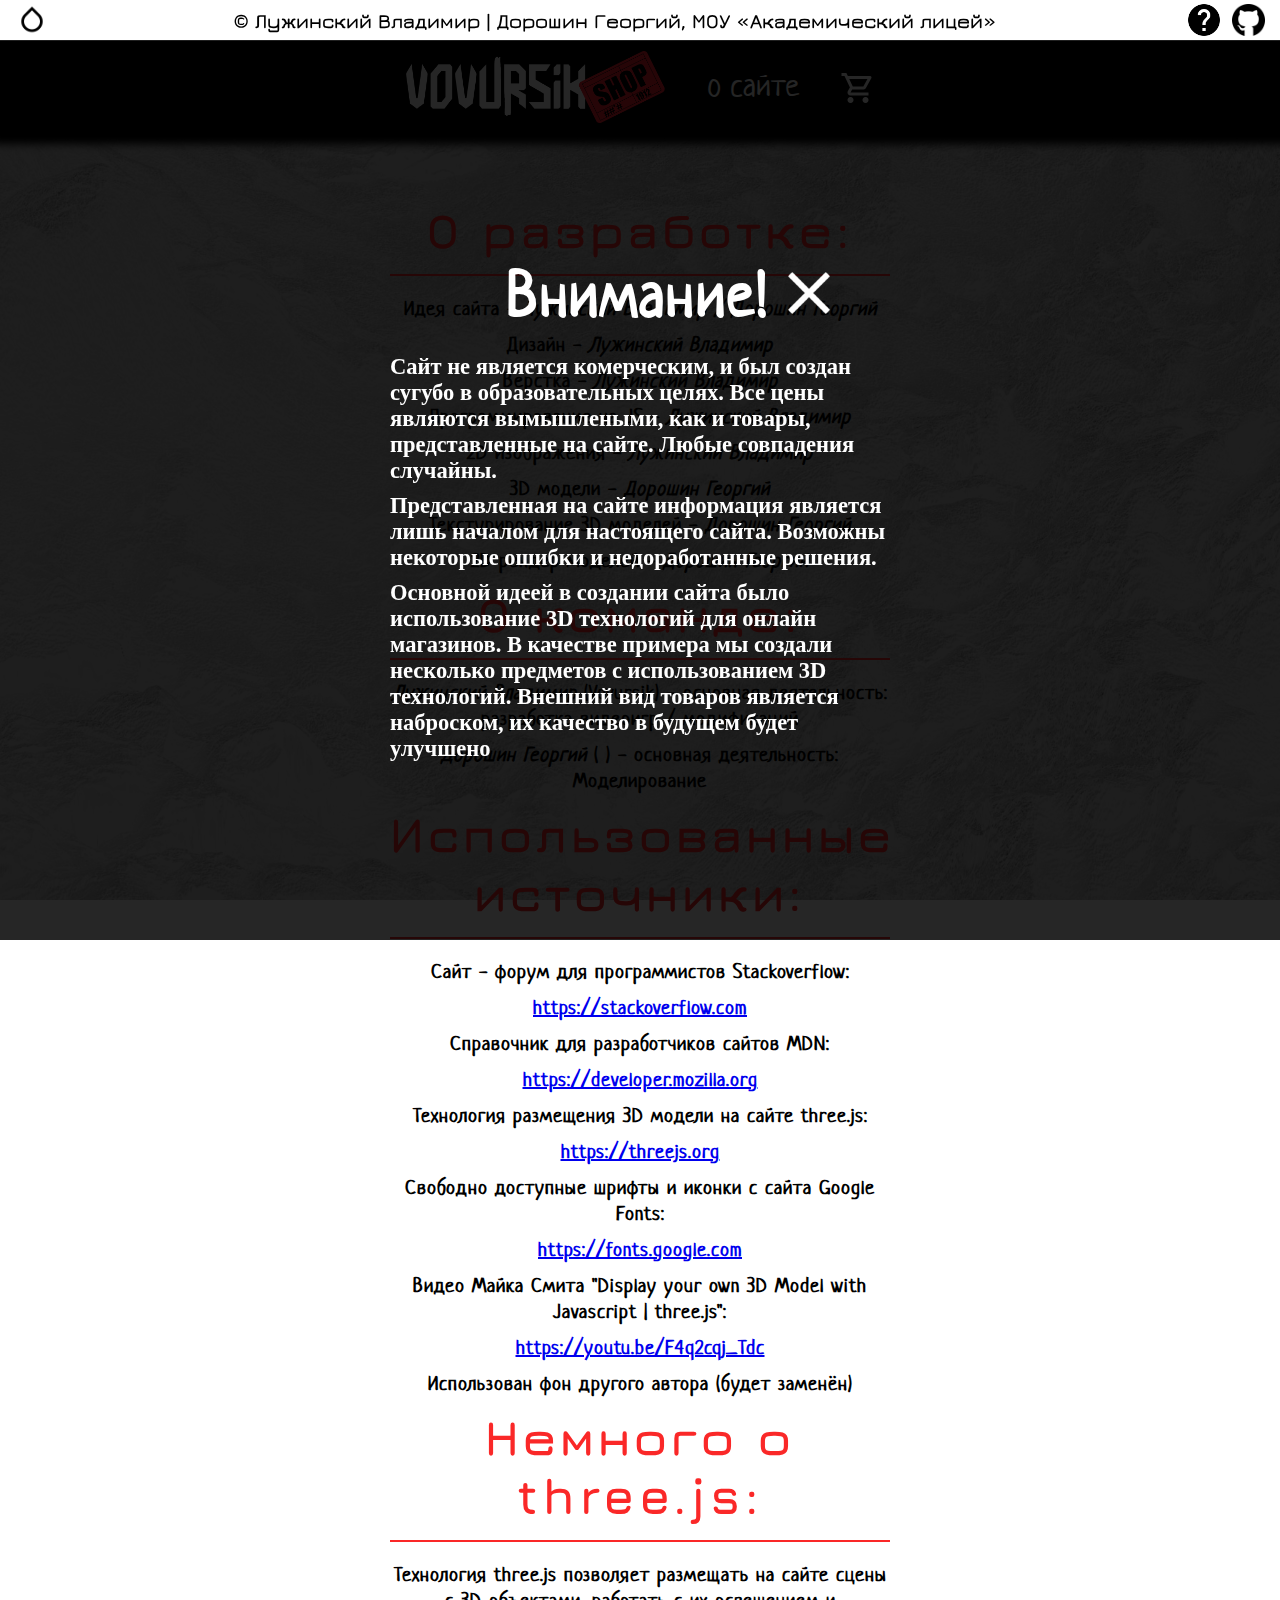
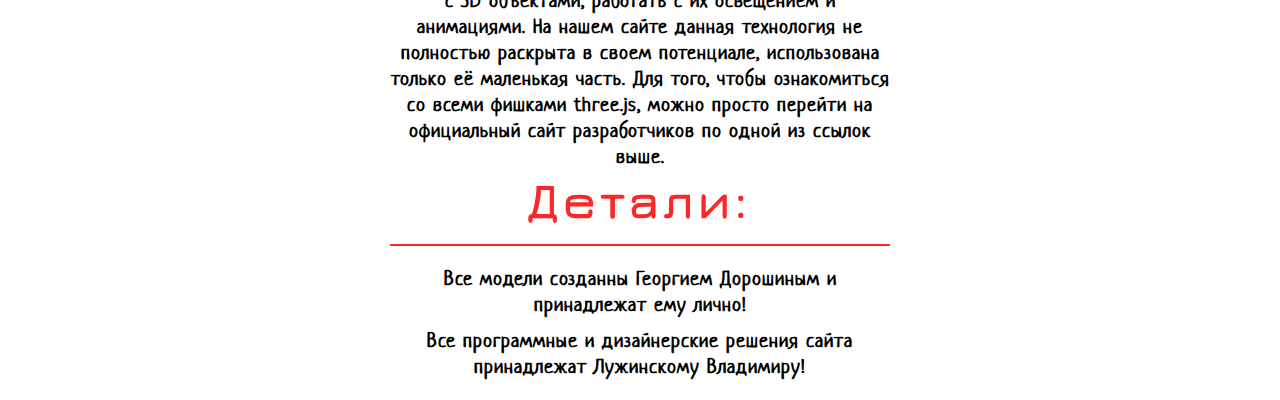
==== commit bcb45895: "Add files via upload" ====
--- a/about.html
+++ b/about.html
@@ -95,7 +95,7 @@
     </div>
     <div class="making">
         <h1>О команде:</h1>
-        <h2><p><i>Лужинский Владимир</i> (Vovursik) - основная деятельно: разработка видеоигр / модификаций</p>
+        <h2><p><i>Лужинский Владимир</i> (Vovursik) - основная деятельность: разработка видеоигр / модификаций</p>
             <p><i>Дорошин Георгий</i> ( ) - основная деятельность: Моделирование</p></h2>
     </div>
     <div class="making">
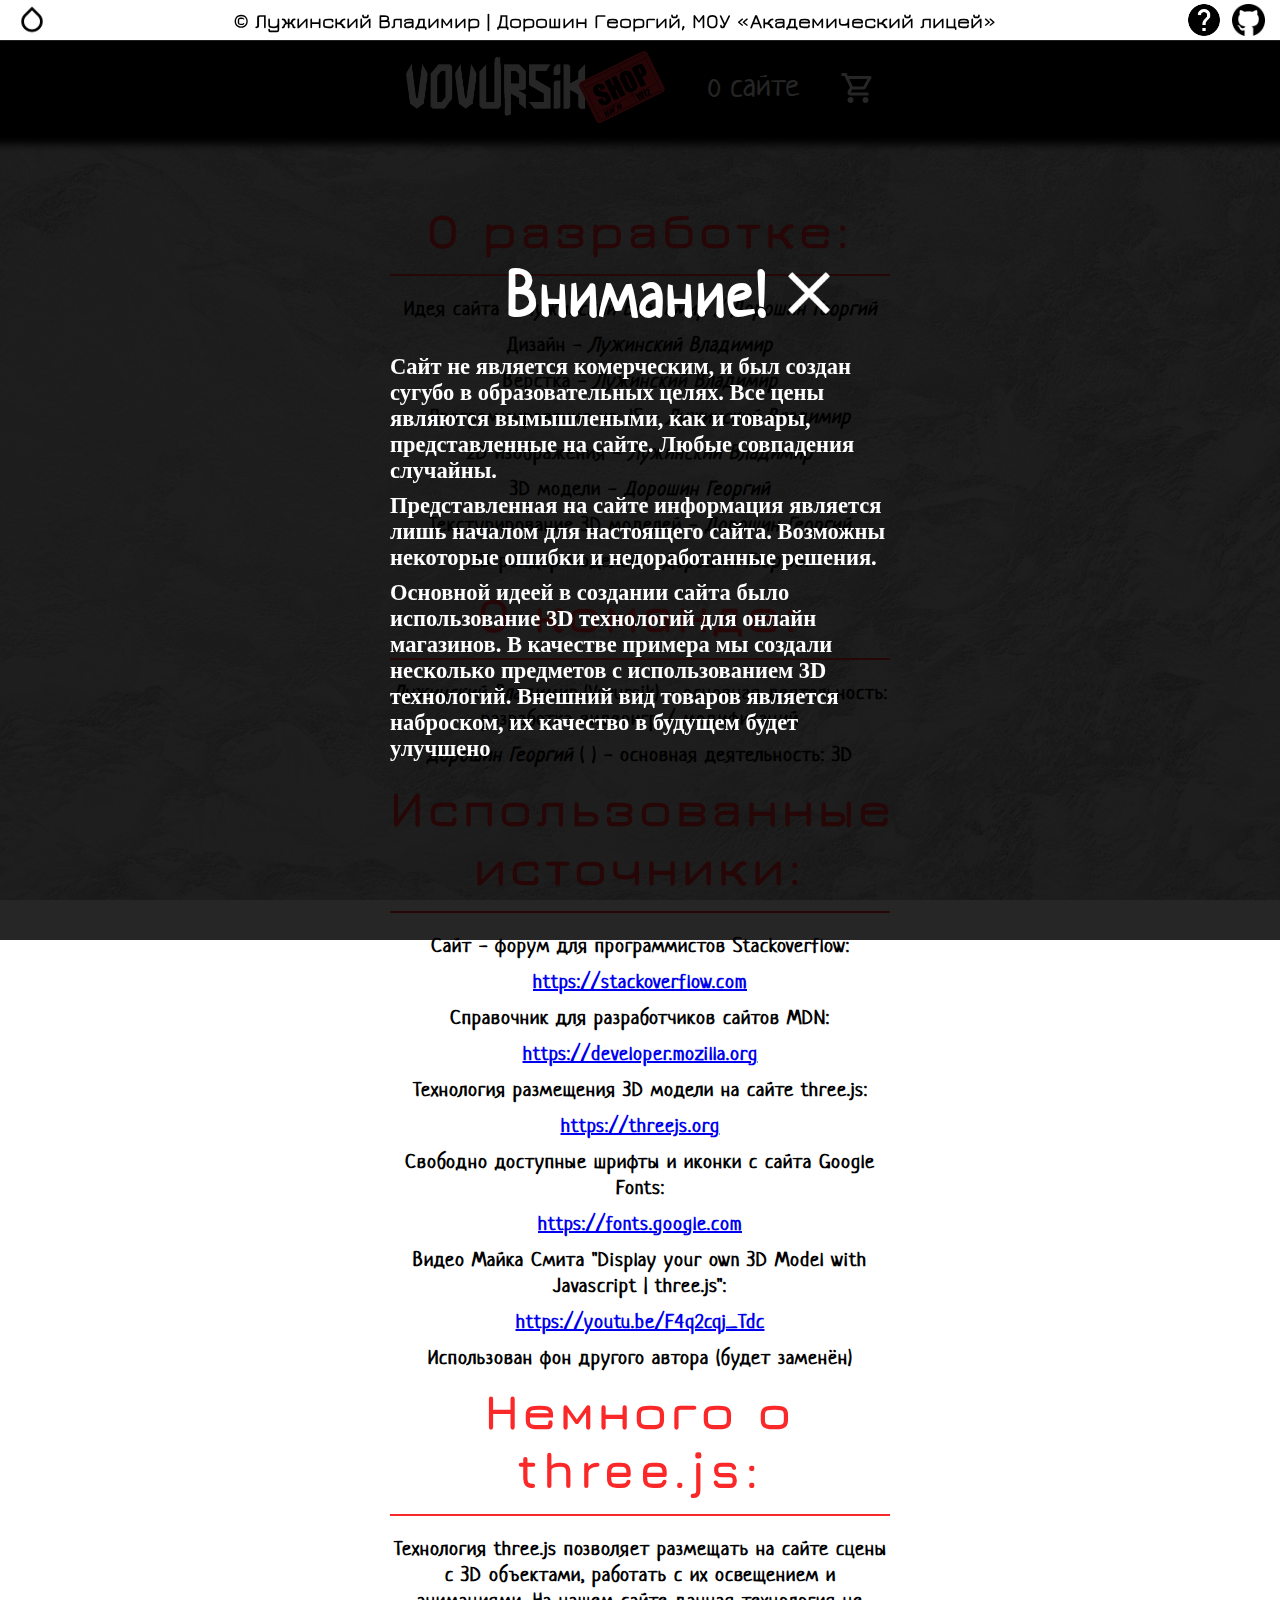
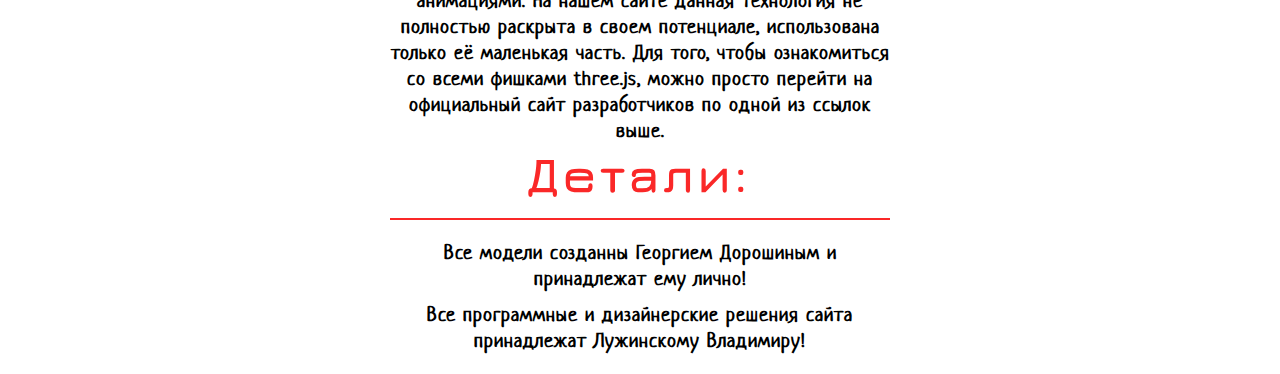
==== commit 9e0affc8: "Add files via upload" ====
--- a/about.html
+++ b/about.html
@@ -96,7 +96,7 @@
     <div class="making">
         <h1>О команде:</h1>
         <h2><p><i>Лужинский Владимир</i> (Vovursik) - основная деятельность: разработка видеоигр / модификаций</p>
-            <p><i>Дорошин Георгий</i> ( ) - основная деятельность: Моделирование</p></h2>
+            <p><i>Дорошин Георгий</i> ( ) - основная деятельность: 3D</p></h2>
     </div>
     <div class="making">
         <h1>Использованные источники:</h1>
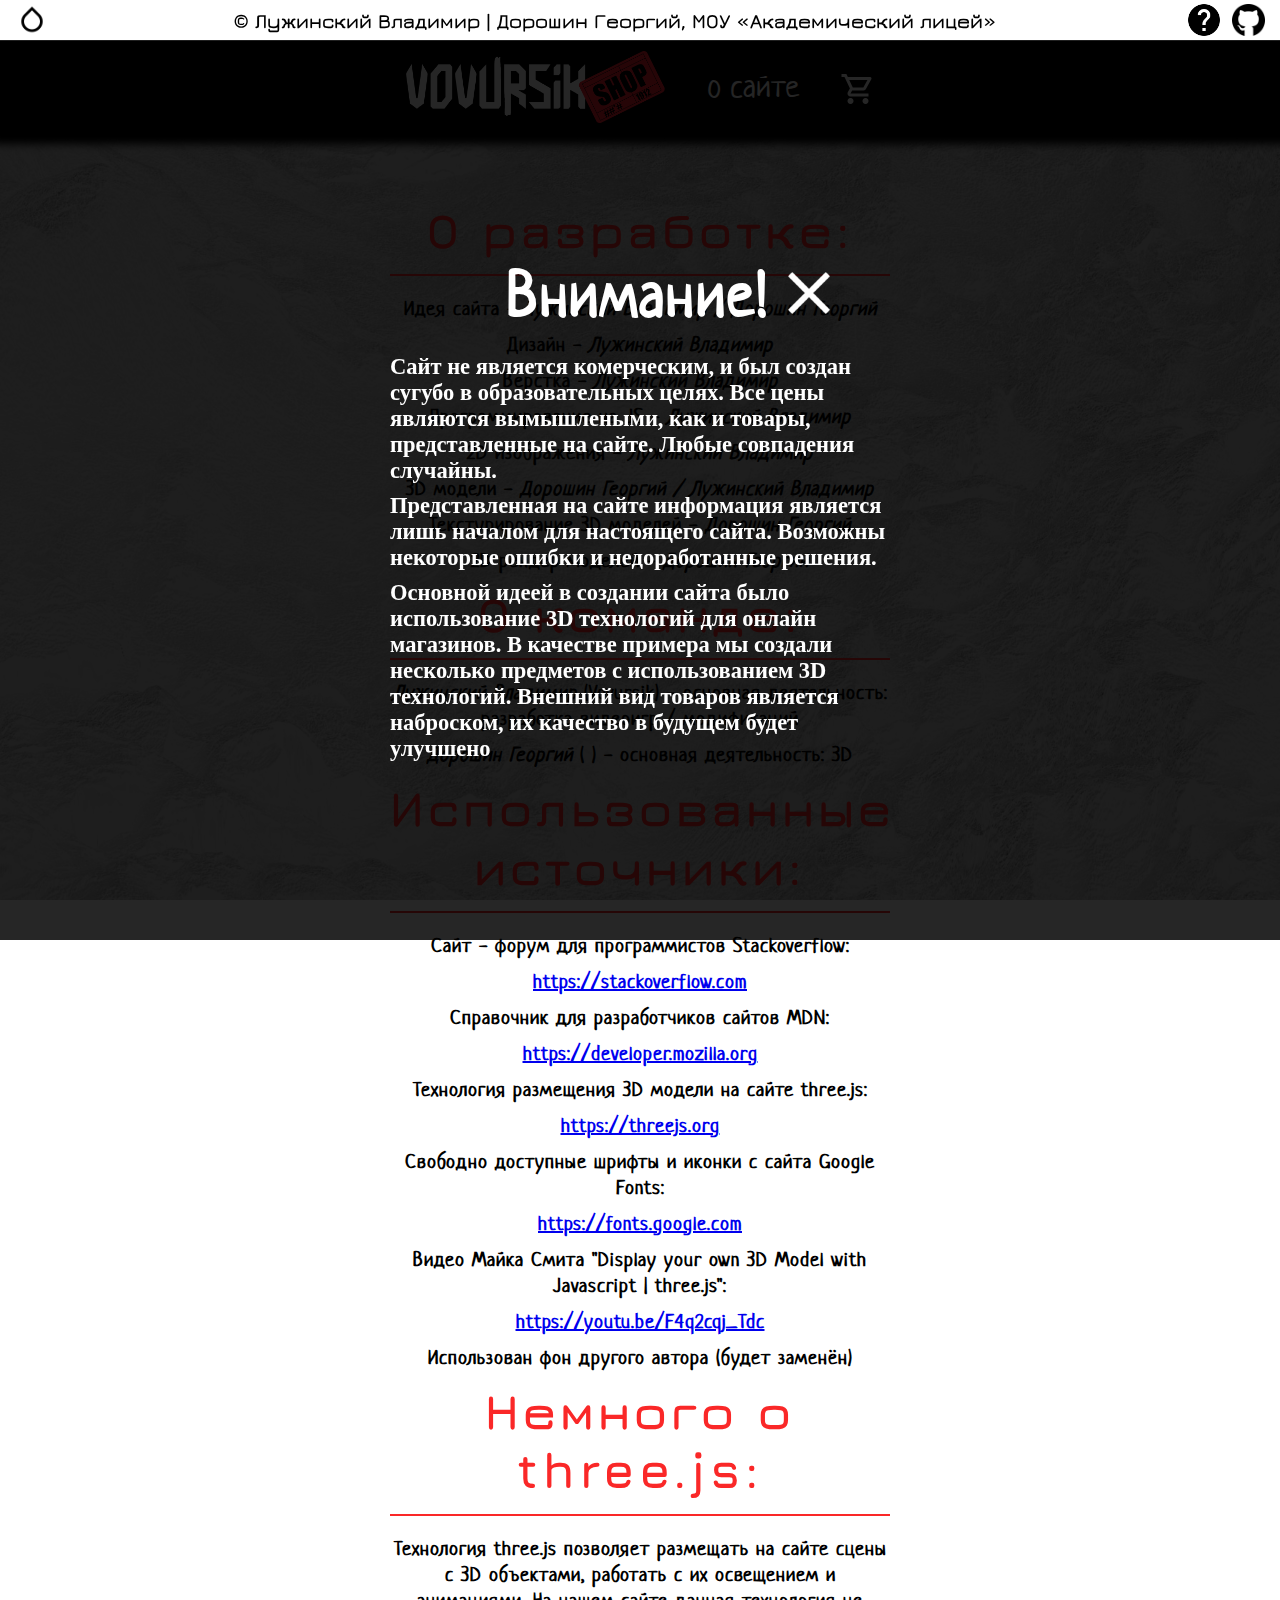
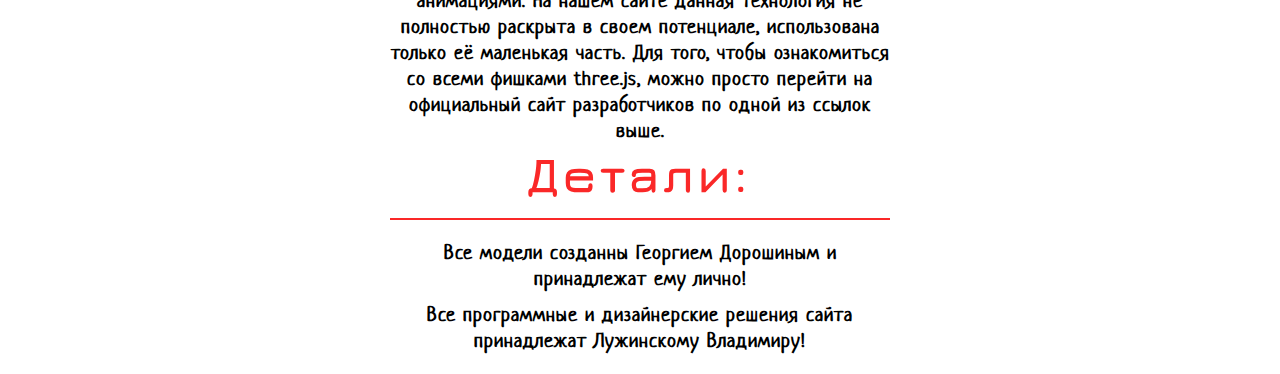
==== commit 99c4f179: "Add files via upload" ====
--- a/about.html
+++ b/about.html
@@ -89,7 +89,7 @@
             <p>Верстка - <i>Лужинский Владимир</i></p>
             <p>Программирование на JS - <i>Лужинский Владимир</i></p>
             <p>2D изображения - <i>Лужинский Владимир</i></p>
-            <p>3D модели - <i>Дорошин Георгий</i></p>
+            <p>3D модели - <i>Дорошин Георгий / Лужинский Владимир</i></p>
             <p>Текстурирование 3D моделей - <i>Дорошин Георгий</i></p>
             <p>2D рендер моделей - <i>Дорошин Георгий</i></p></h2>
     </div>
--- a/style.css
+++ b/style.css
@@ -27,6 +27,8 @@
 
 #cart_button:hover {
     cursor: pointer;
+	background: url(images/shopping_cart_red.png) no-repeat center;
+	background-size: auto 80%;
     }
 
 #Logo {
@@ -263,7 +265,7 @@
 	text-align: center;
 	top: 0;
 	left: 0;
-	margin-top: 10px;
+	margin-top: 12px;
 }
 
 .product {
@@ -621,7 +623,16 @@
 	opacity: .7;
 	}
 
+.subtotal {
+	display: flex;
+	justify-content: space-between;
+	text-align: center;
+	align-items: center;
+	align-content: center;
+}
+
 .subtotal h1 {
+	position: relative;
 	font-family: 'Jura', cursive;
 	font-weight: 800;
 	font-size: 50px;
@@ -631,6 +642,9 @@
 	margin-bottom: 20px;
 	border-bottom: solid 2px;
 	text-align: center;
+	width: 100%;
+	margin-left: auto;
+	margin-right: auto;
 }
 
 .creators {
